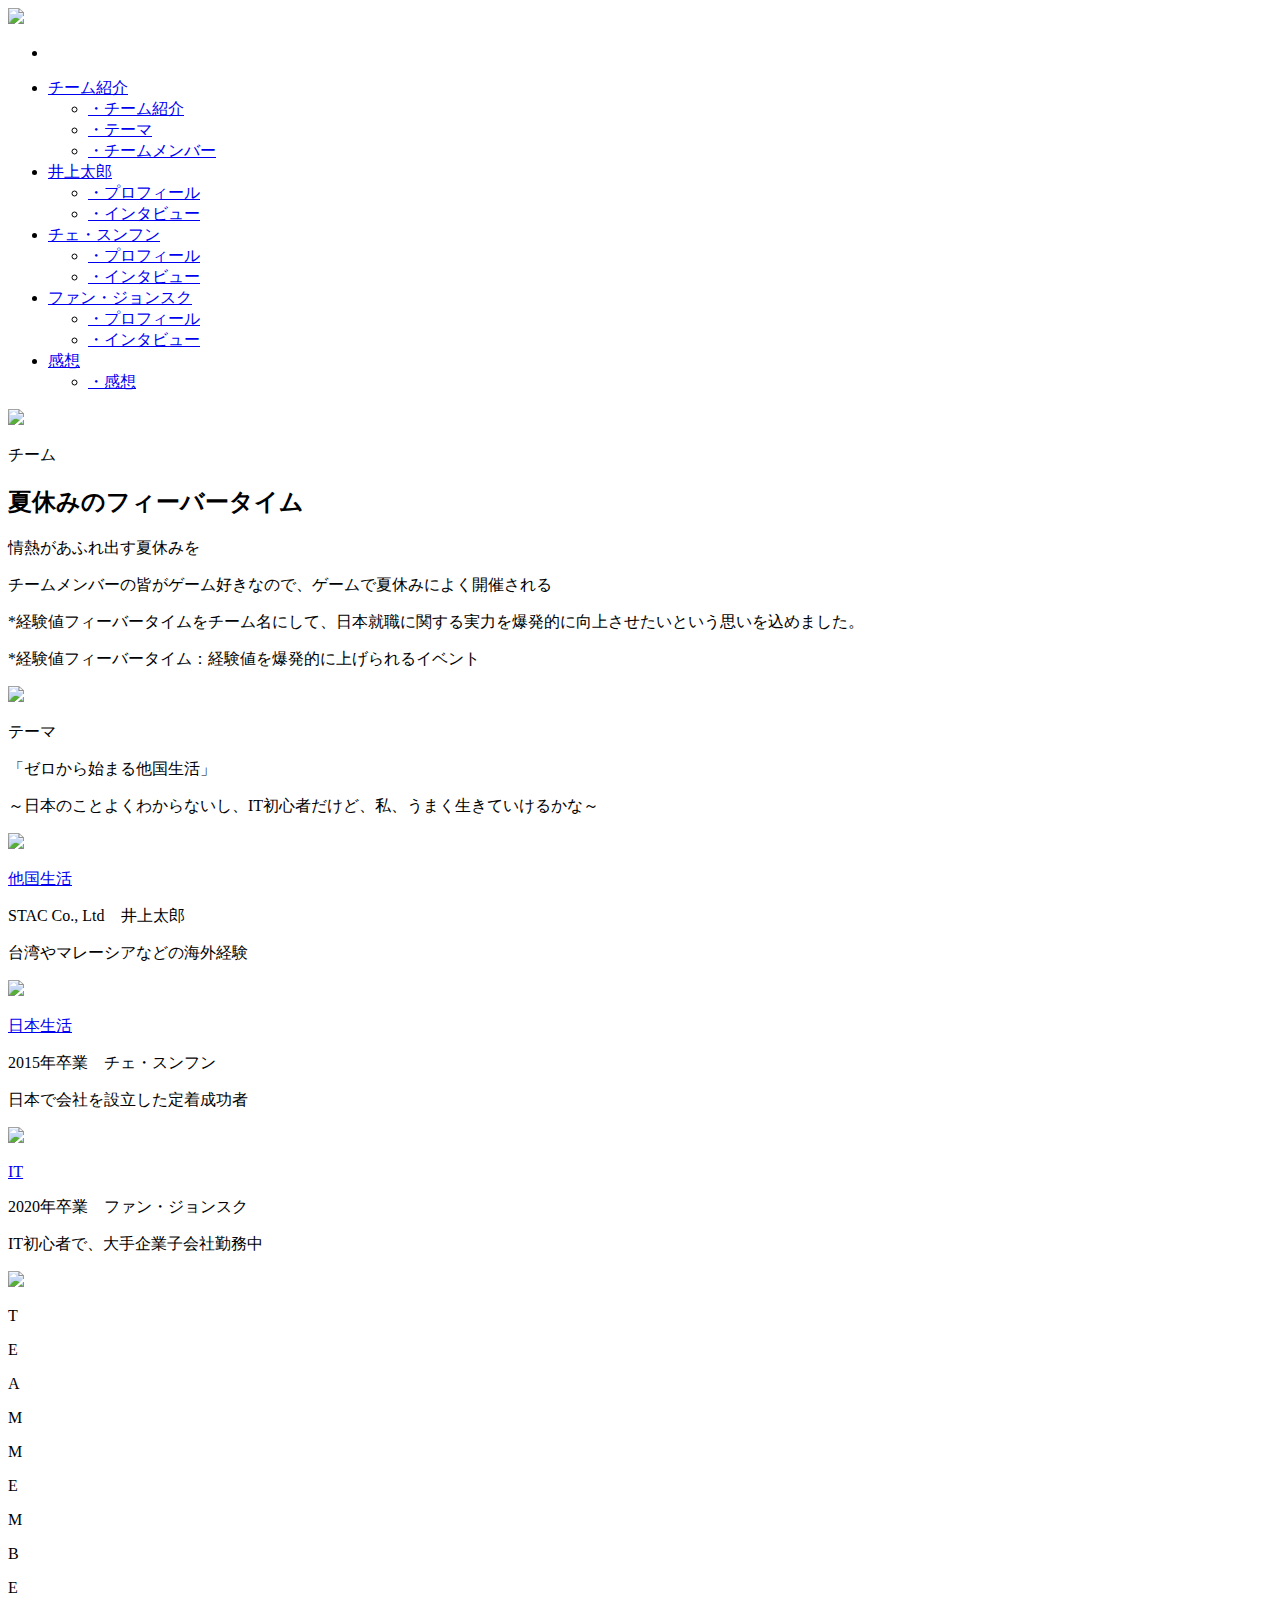
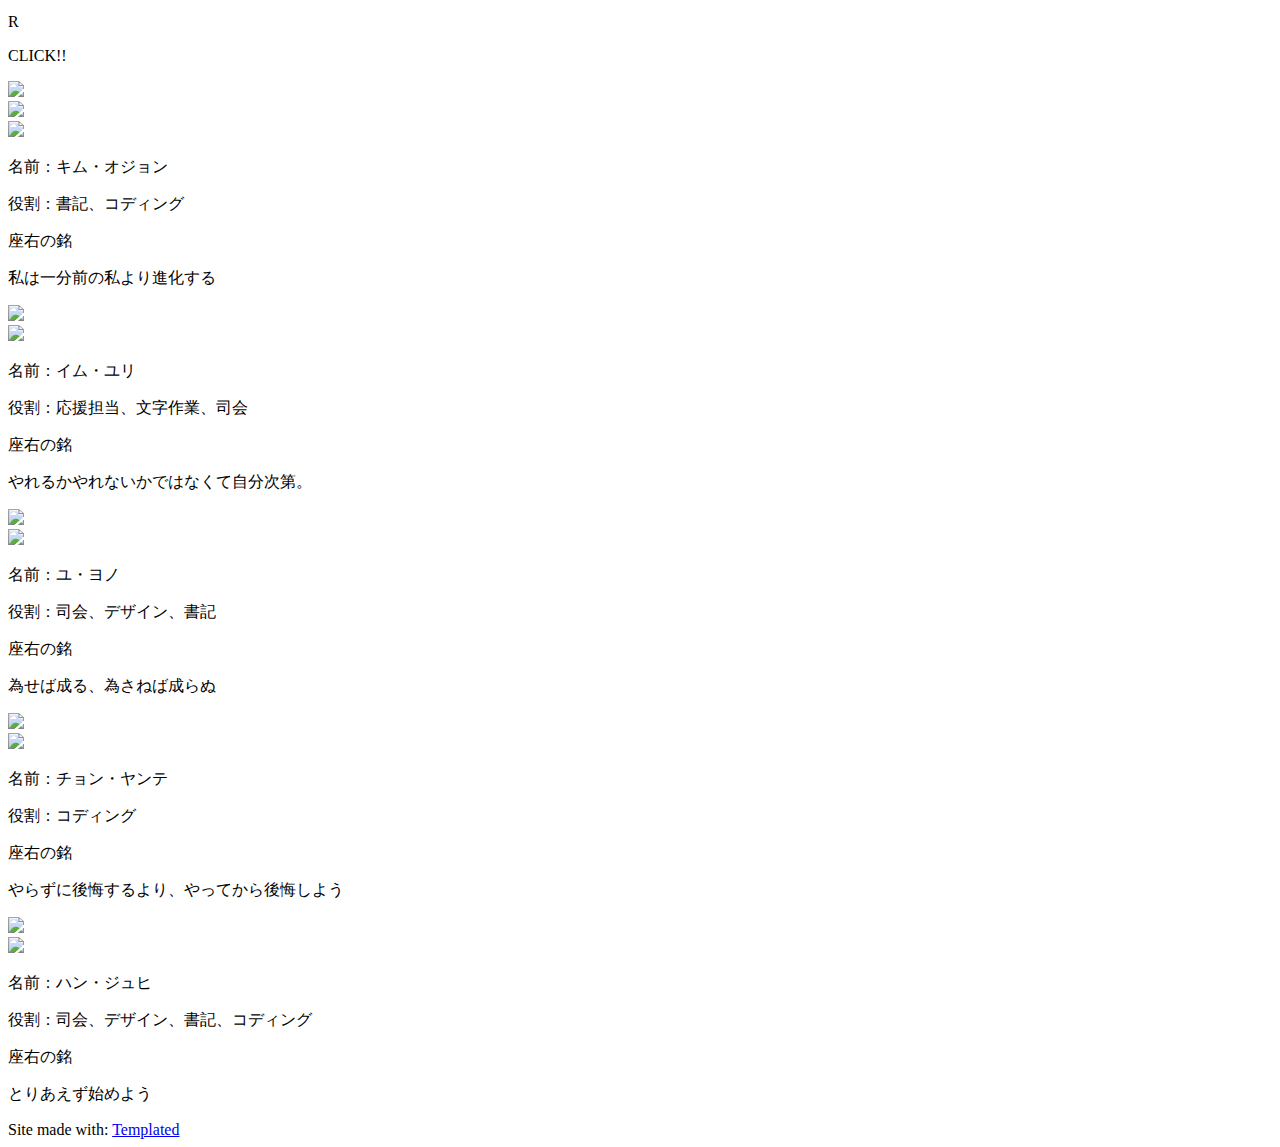
==== Index.html @ 9b91f785 "Add files via upload" ====
<!DOCTYPE HTML>
<!--
	Road Trip by TEMPLATED
	templated.co @templatedco
	Released for free under the Creative Commons Attribution 3.0 license (templated.co/license)
-->
<html>
	<head>
		<title>CHJ</title>
		<meta charset="utf-8" />
		<meta name="viewport" content="width=device-width, initial-scale=1" />
		<link rel="stylesheet" href="assets/css/main.css" />
	</head>
	<body>

		<!-- Header -->
			<header id="header">
				<div class="logo">
					<a href="index.html"><img src="image/02. 테마소개/menu_logo_cir.png"></a>
				</div>
				<nav class="menu">
					<ul class="primary">
						<li class="tab">
							<div class="empty" width="150px">
							</div>
						</li>
						<li class="tab">
							<a href="Index.html.#one">チーム紹介</a>
							<ul class="sub">
								<li><a href="Index.html.#one">・チーム紹介</a></li>
								<li><a href="Index.html.#three">・テーマ</a></li>
								<li><a href="Index.html.#four">・チームメンバー</a></li>
							</ul>
	
						</li>
						<li class="tab">
							<a href="Inoue.html">井上太郎</a>
							<ul class="sub">
								<li><a href="Inoue.html.#profile">・プロフィール</a></li>
								<li><a href="Inoue.html.#interview">・インタビュー</a></li>
							</ul>  
						</li>
						<li class="tab">
							<a href="Choi.html">チェ・スンフン</a>
							<ul class="sub">
								<li><a href="Choi.html.#profile">・プロフィール</a></li>
								<li><a href="Choi.html.#interview">・インタビュー</a></li>
							</ul>
						</li>
						<li class="tab">
							<a href="Hwang.html">ファン・ジョンスク</a>
							<ul class="sub">
								<li><a href="Hwang.html.#profile">・プロフィール</a></li>
								<li><a href="Hwang.html.#interview">・インタビュー</a></li>
							</ul>  
						</li>
						<li class="tab">
							<a href="kannsou.html">感想</a>
							<ul class="sub">
								<li><a href="kannsou.html">・感想</a></li>
							</ul>  
						</li>
					</ul>
				</nav>
			</header>

		<!-- Banner -->
		<!--
			Note: To show a background image, set the "data-bg" attribute below
			to the full filename of your image. This is used in each section to set
			the background image.
		-->
			<section id="banner" class="bg-img" data-bg="banner.png">
				<div class="banner_logo">
					<img src="image/01. 메인/banner_logo.gif" width="850px">
				</div>
				<div class="inner">
				</div>
				<a href="#one" class="more"></a>
			</section>

		<!-- One -->
			<section id="one" class="wrapper post bg-img" data-bg="bg.png">
				<div class="inner">
					<article class="box">
                        <div class="fever">
                            <p>チーム</p>
                        </div>
						<header>
							<h2>夏休みのフィーバータイム</h2>
						</header>
                        <div class="pre-content1">
                            <p>情熱があふれ出す夏休みを</p>
                        </div>
						<div class="content1">
							<p>チームメンバーの皆がゲーム好きなので、ゲームで夏休みによく開催される</p>
							<p>*経験値フィーバータイムをチーム名にして、日本就職に関する実力を爆発的に向上させたいという思いを込めました。</p>
						</div>
						<div class="content1-1">
							<p>*経験値フィーバータイム：経験値を爆発的に上げられるイベント</p>
						</div>
                        <img src="image/02. 테마소개/pg2-logo.png" class="img-pg1">
					</article>
				</div>
				<a href="#three" class="more"></a>
			</section>

		<!-- Three -->
			<section id="three" class="wrapper post bg-img" data-bg="bg.png">
				<div class="inner">
					<article class="box">
						<div class="pg3-header">
							<p class="theme">テーマ</p>
							<p class="theme_1">「ゼロから始まる他国生活」</p>
							<p class="theme_content">～日本のことよくわからないし、IT初心者だけど、私、うまく生きていけるかな～</p>
						</div>
						<div class="pg3-interview">
							<div class="pg3-1">
								<img class="img_pg3-1" src="image/03. 인터뷰 대상 소개/이노우에.png">
								<div class="overlay">
									<a class="overlay-botton" href="Inoue.html"><p>他国生活</p></a>
								</div>
								<div class="text_pg3-1">
									<p>STAC Co., Ltd　井上太郎</p>
									<div class="pg3_row"></div>
									<p>台湾やマレーシアなどの海外経験</p>
								</div>
							</div>
							<div class="pg3-2">
								<img class="img_pg3-2" src="image/03. 인터뷰 대상 소개/최승훈.jpg">
								<div class="overlay">
									<a class="overlay-botton" href="Choi.html"><p>日本生活</p></a>
								</div>
								<div class="text_pg3-2">
									<p>2015年卒業　チェ・スンフン</p>
									<div class="pg3_row"></div>
									<p>日本で会社を設立した定着成功者</p>
								</div>
							</div>
							<div class="pg3-3">
								<img class="img_pg3-3" src="image/03. 인터뷰 대상 소개/황정숙.jpg">
								<div class="overlay">
									<a class="overlay-botton" href="Hwang.html"><p>IT</p></a>
								</div>
								<div class="text_pg3-3">
									<p>2020年卒業　ファン・ジョンスク</p>
									<div class="pg3_row"></div>
									<p>IT初心者で、大手企業子会社勤務中</p>
								</div>
							</div>
						</div>
					</article>
				</div>
				<a href="#four" class="more"></a>
			</section>


		<!-- Four -->
			<section id="four" class="wrapper post bg-img" data-bg="bg-1.png">
				<div class="inner">
					<article class="box">
						<div class="pg4">
							<img class= "pg4-bg" src="image/04. 팀원 소개/팀원.png">
							<div class="pg4-content">
								<div class="pg4-header">
									<p>T</p>
									<p>E</p>
									<p>A</p>
									<p>M</p>
									<p> </p>
									<p>M</p>
									<p>E</p>
									<p>M</p>
									<p>B</p>
									<p>E</p>
									<p>R</p>
								</div>
								<div class="pg4-shoukai">
									<p>CLICK!!</p>
									<img src="image/04. 팀원 소개/arrow.png">
								</div>
								<div class="pg4-1">
									<div class="pg4-1_profile">
										<img src="image/04. 팀원 소개/소개.png">
									</div>
									<div class="pg4-overlay">
										<div class="pg4-1_overlay">
											<img src="image/04. 팀원 소개/김오종.png">
											<div class="pg4-overlay_text">
												<p class="pg4-overlay_name">名前：キム・オジョン</p>
												<p class="pg4-overlay_role">
													役割：書記、コディング
												</p>
												<div class="pg4-overlay_kansou">座右の銘
													<p>私は一分前の私より進化する</p>
												</div>
											</div>
										</div>
									</div>
								</div>
								<div class="pg4-2">
									<div class="pg4-2_profile">
										<img src="image/04. 팀원 소개/소개.png">
									</div>
									<div class="pg4-overlay">
										<div class="pg4-2_overlay">
											<img src="image/04. 팀원 소개/임유리.png">
											<div class="pg4-overlay_text">
												<p class="pg4-overlay_name">名前：イム・ユリ</p>
												<p class="pg4-overlay_role">
													役割：応援担当、文字作業、司会
												</p>
												<div class="pg4-overlay_kansou">座右の銘
													<p>やれるかやれないかではなくて自分次第。</p>
												</div>
											</div>
										</div>
									</div>
								</div>
								<div class="pg4-3">
									<div class="pg4-3_profile">
										<img src="image/04. 팀원 소개/소개.png">
									</div>
									<div class="pg4-overlay">
										<div class="pg4-3_overlay">
											<img src="image/04. 팀원 소개/유연호.png">
											<div class="pg4-overlay_text">
												<p class="pg4-overlay_name">名前：ユ・ヨノ</p>
												<p class="pg4-overlay_role">
													役割：司会、デザイン、書記
												</p>
												<div class="pg4-overlay_kansou">座右の銘
													<p>為せば成る、為さねば成らぬ</p>
												</div>
											</div>
										</div>
									</div>
								</div>
								<div class="pg4-4">
									<div class="pg4-4_profile">
										<img src="image/04. 팀원 소개/소개.png">
									</div>
									<div class="pg4-overlay">
										<div class="pg4-4_overlay">
											<img src="image/04. 팀원 소개/천양태.png">
											<div class="pg4-overlay_text">
												<p class="pg4-overlay_name">名前：チョン・ヤンテ</p>
												<p class="pg4-overlay_role">
													役割：コディング
												</p>
												<div class="pg4-overlay_kansou">座右の銘
													<p>やらずに後悔するより、やってから後悔しよう</p>
												</div>
											</div>
										</div>
									</div>
								</div>
								<div class="pg4-5">
									<div class="pg4-5_profile">
										<img src="image/04. 팀원 소개/소개.png">
									</div>
									<div class="pg4-overlay">
										<div class="pg4-5_overlay">
											<img src="image/04. 팀원 소개/한주희.png">
											<div class="pg4-overlay_text">
												<p class="pg4-overlay_name">名前：ハン・ジュヒ</p>
												<p class="pg4-overlay_role">
													役割：司会、デザイン、書記、コディング
												</p>
												<div class="pg4-overlay_kansou">座右の銘
													<p>とりあえず始めよう</p>
												</div>
											</div>
										</div>
									</div>
								</div>
							</div>
						</div>
					</article>
				</div>
			</section>


		<div class="copyright">
			Site made with: <a href="https://templated.co/">Templated</a>
		</div>

		<!-- Scripts -->
			<script src="assets/js/jquery.min.js"></script>
			<script src="assets/js/jquery.scrolly.min.js"></script>
			<script src="assets/js/jquery.scrollex.min.js"></script>
			<script src="assets/js/skel.min.js"></script>
			<script src="assets/js/util.js"></script>
			<script src="assets/js/main.js"></script>
	</body>
</html>
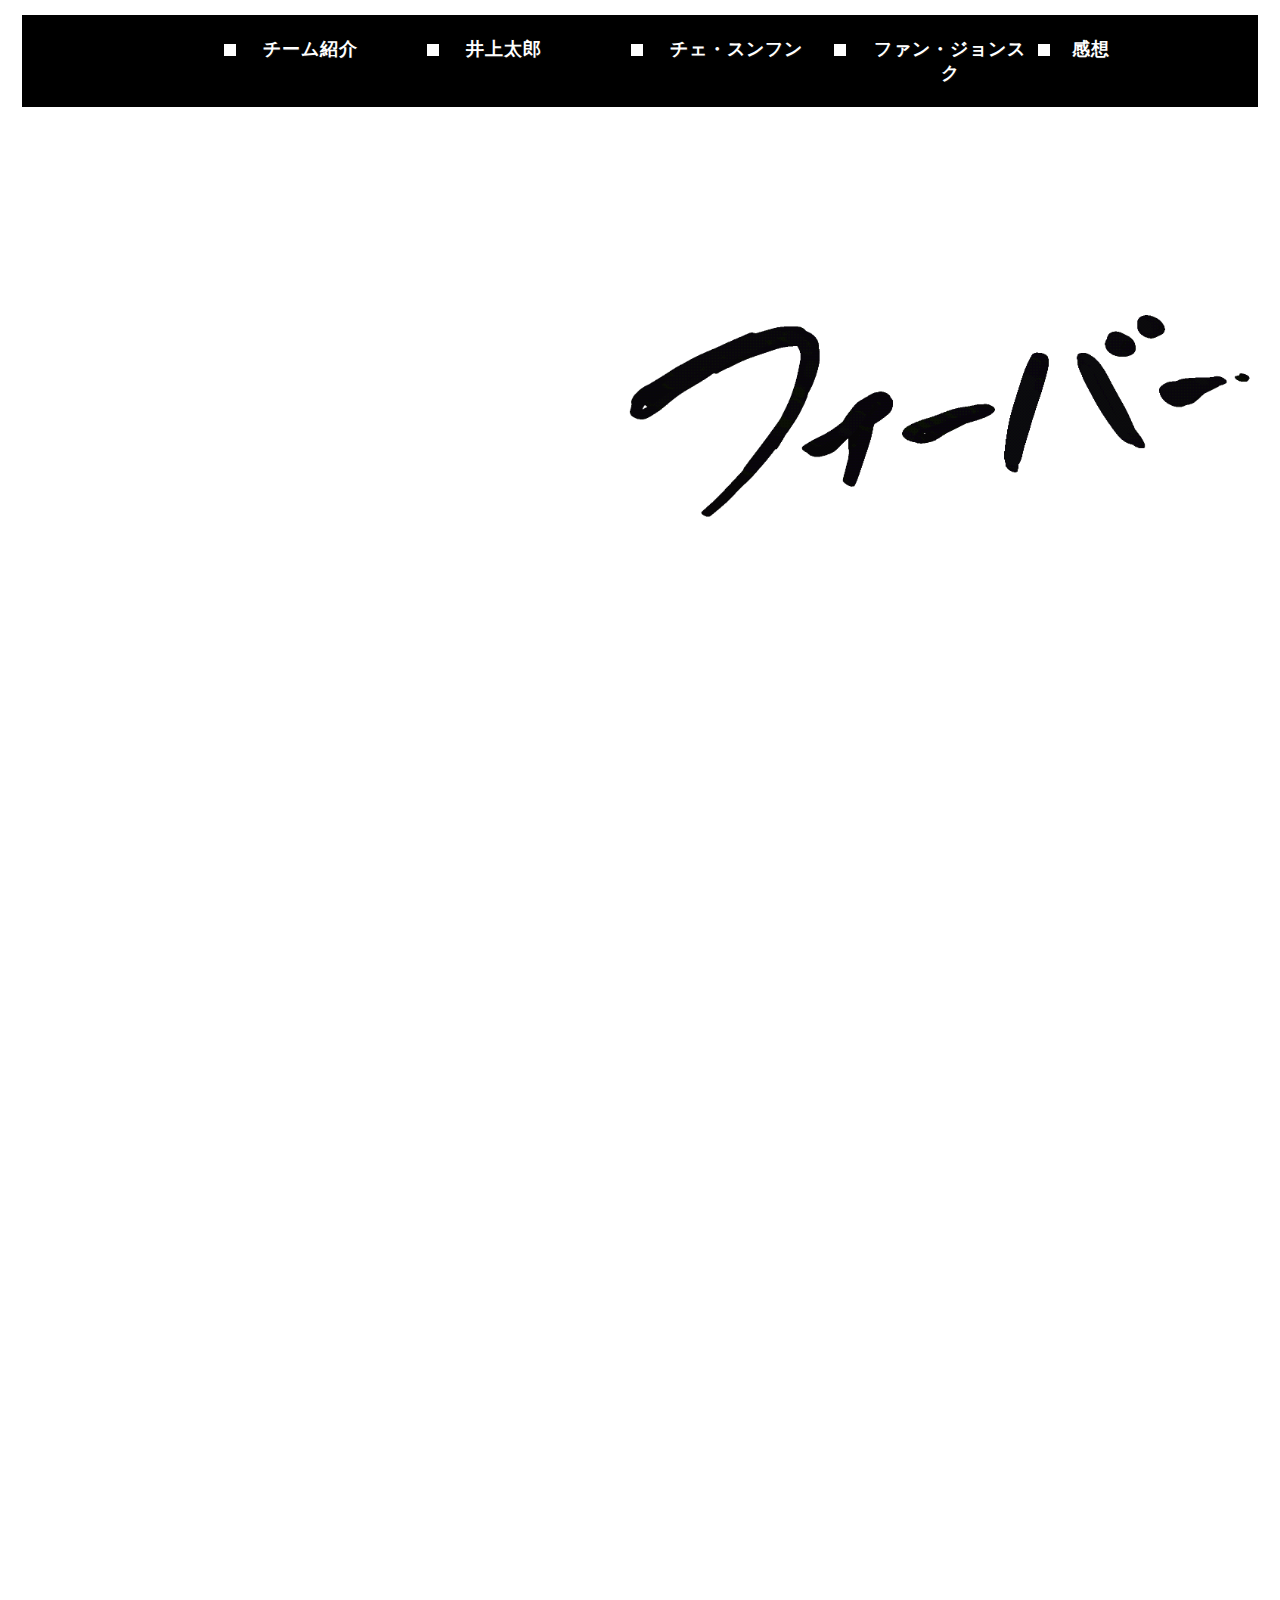
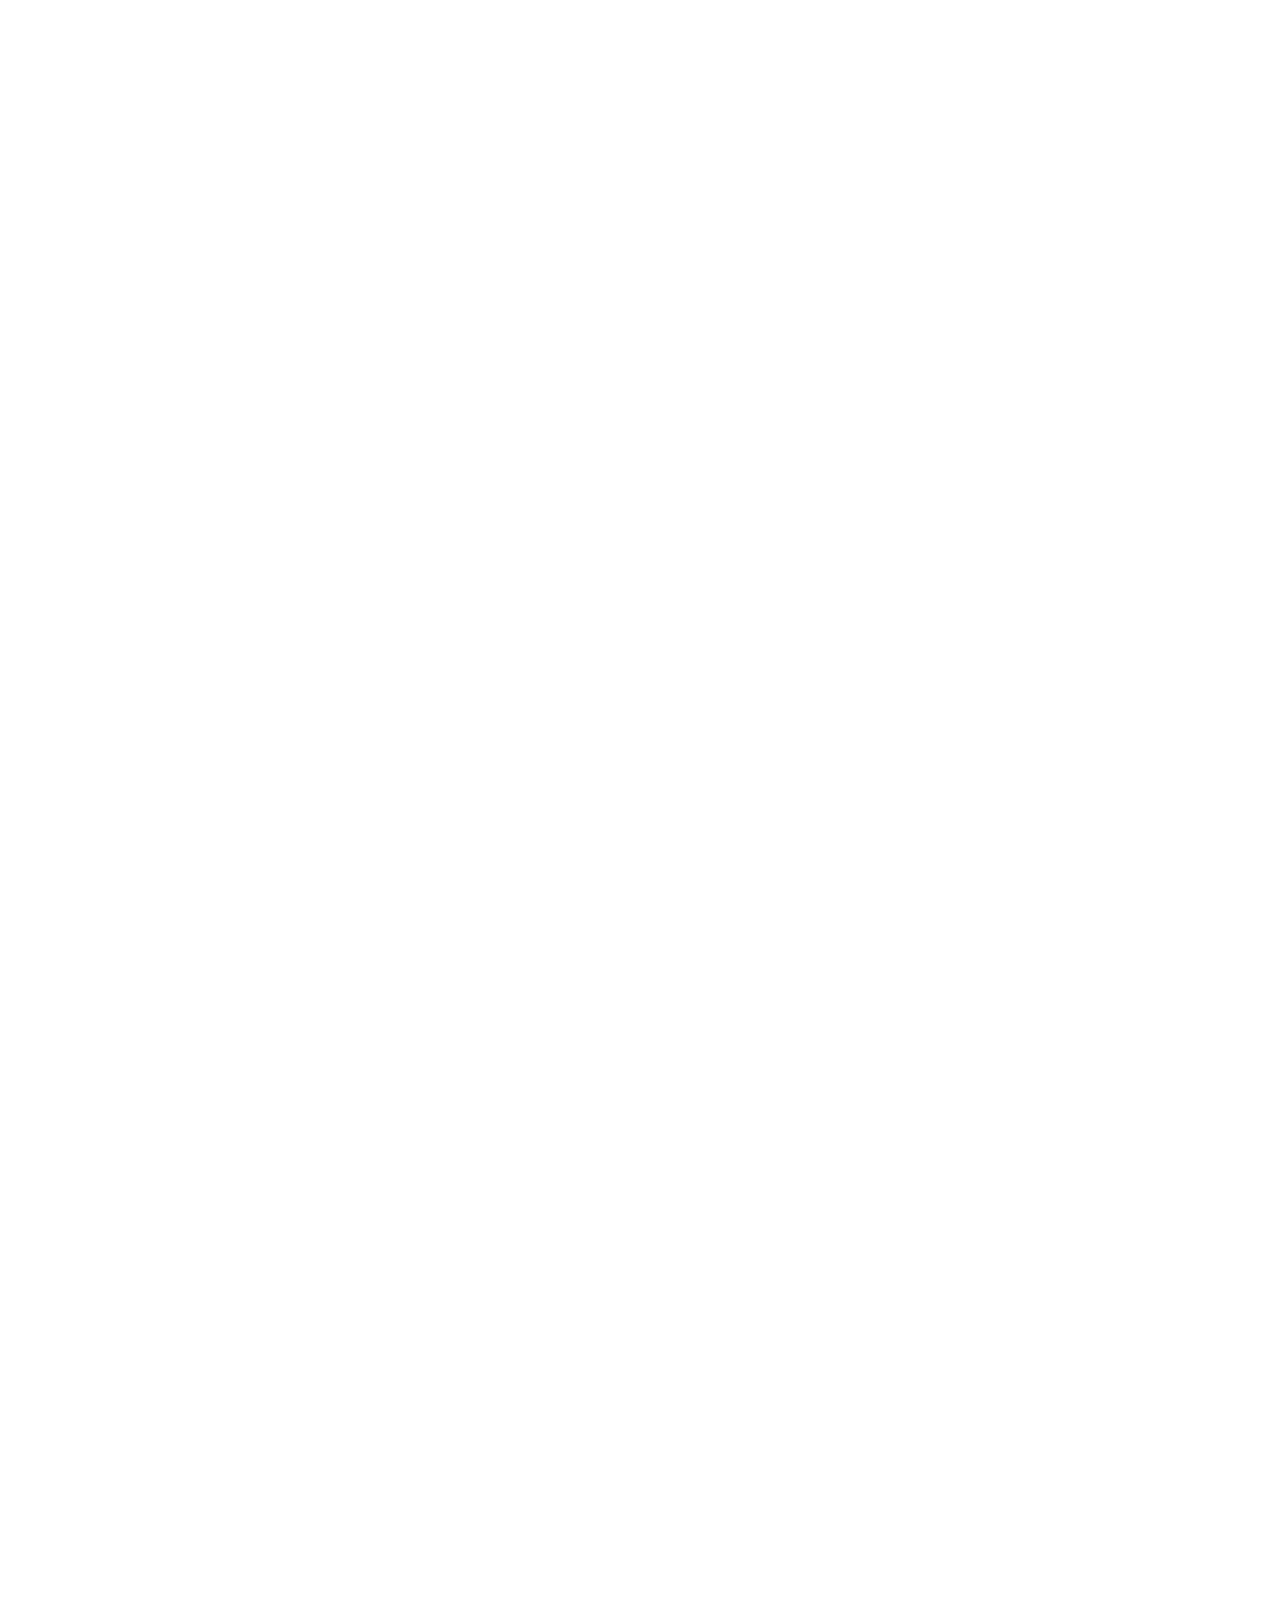
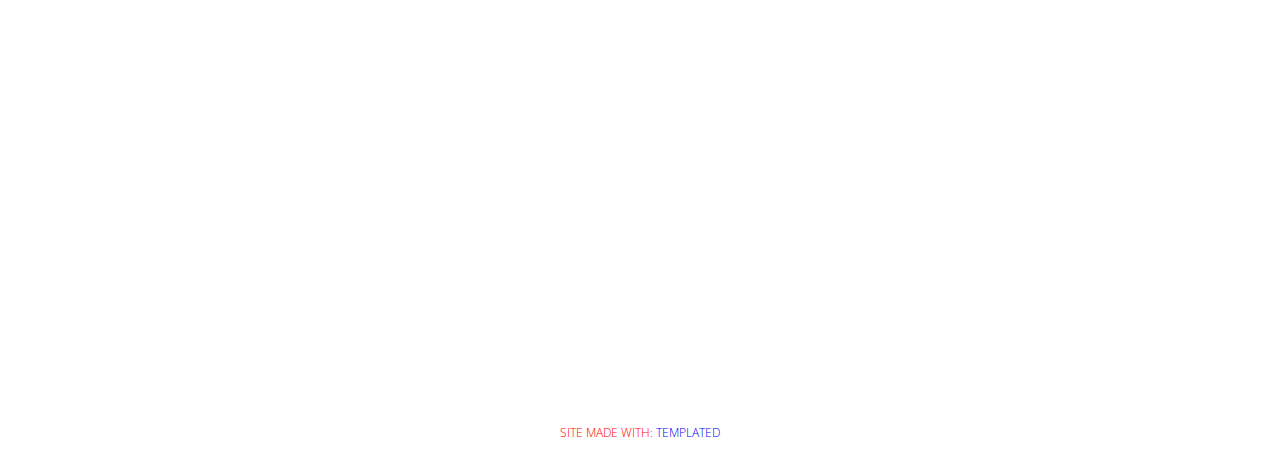
==== commit 59354368: "Add files via upload" ====
--- a/Index.html
+++ b/Index.html
@@ -9,14 +9,14 @@
 		<title>CHJ</title>
 		<meta charset="utf-8" />
 		<meta name="viewport" content="width=device-width, initial-scale=1" />
-		<link rel="stylesheet" href="assets/css/main.css" />
+		<link rel="stylesheet" href="./assets/css/main.css" />
 	</head>
 	<body>
 
 		<!-- Header -->
 			<header id="header">
 				<div class="logo">
-					<a href="index.html"><img src="image/02. 테마소개/menu_logo_cir.png"></a>
+					<a href="index.html"><img src="./image/02. 테마소개/menu_logo_cir.png"></a>
 				</div>
 				<nav class="menu">
 					<ul class="primary">
@@ -72,7 +72,7 @@
 		-->
 			<section id="banner" class="bg-img" data-bg="banner.png">
 				<div class="banner_logo">
-					<img src="image/01. 메인/banner_logo.gif" width="850px">
+					<img src="./image/01. 메인/banner_logo.gif" width="850px">
 				</div>
 				<div class="inner">
 				</div>
@@ -99,7 +99,7 @@
 						<div class="content1-1">
 							<p>*経験値フィーバータイム：経験値を爆発的に上げられるイベント</p>
 						</div>
-                        <img src="image/02. 테마소개/pg2-logo.png" class="img-pg1">
+                        <img src="./image/02. 테마소개/pg2-logo.png" class="img-pg1">
 					</article>
 				</div>
 				<a href="#three" class="more"></a>
@@ -116,7 +116,7 @@
 						</div>
 						<div class="pg3-interview">
 							<div class="pg3-1">
-								<img class="img_pg3-1" src="image/03. 인터뷰 대상 소개/이노우에.png">
+								<img class="img_pg3-1" src="./image/03. 인터뷰 대상 소개/이노우에.png">
 								<div class="overlay">
 									<a class="overlay-botton" href="Inoue.html"><p>他国生活</p></a>
 								</div>
@@ -127,7 +127,7 @@
 								</div>
 							</div>
 							<div class="pg3-2">
-								<img class="img_pg3-2" src="image/03. 인터뷰 대상 소개/최승훈.jpg">
+								<img class="img_pg3-2" src="./image/03. 인터뷰 대상 소개/최승훈.jpg">
 								<div class="overlay">
 									<a class="overlay-botton" href="Choi.html"><p>日本生活</p></a>
 								</div>
@@ -138,7 +138,7 @@
 								</div>
 							</div>
 							<div class="pg3-3">
-								<img class="img_pg3-3" src="image/03. 인터뷰 대상 소개/황정숙.jpg">
+								<img class="img_pg3-3" src="./image/03. 인터뷰 대상 소개/황정숙.jpg">
 								<div class="overlay">
 									<a class="overlay-botton" href="Hwang.html"><p>IT</p></a>
 								</div>
@@ -160,7 +160,7 @@
 				<div class="inner">
 					<article class="box">
 						<div class="pg4">
-							<img class= "pg4-bg" src="image/04. 팀원 소개/팀원.png">
+							<img class= "pg4-bg" src="./image/04. 팀원 소개/팀원.png">
 							<div class="pg4-content">
 								<div class="pg4-header">
 									<p>T</p>
@@ -177,15 +177,15 @@
 								</div>
 								<div class="pg4-shoukai">
 									<p>CLICK!!</p>
-									<img src="image/04. 팀원 소개/arrow.png">
+									<img src="./image/04. 팀원 소개/arrow.png">
 								</div>
 								<div class="pg4-1">
 									<div class="pg4-1_profile">
-										<img src="image/04. 팀원 소개/소개.png">
+										<img src="./image/04. 팀원 소개/소개.png">
 									</div>
 									<div class="pg4-overlay">
 										<div class="pg4-1_overlay">
-											<img src="image/04. 팀원 소개/김오종.png">
+											<img src="./image/04. 팀원 소개/김오종.png">
 											<div class="pg4-overlay_text">
 												<p class="pg4-overlay_name">名前：キム・オジョン</p>
 												<p class="pg4-overlay_role">
@@ -200,11 +200,11 @@
 								</div>
 								<div class="pg4-2">
 									<div class="pg4-2_profile">
-										<img src="image/04. 팀원 소개/소개.png">
+										<img src="./image/04. 팀원 소개/소개.png">
 									</div>
 									<div class="pg4-overlay">
 										<div class="pg4-2_overlay">
-											<img src="image/04. 팀원 소개/임유리.png">
+											<img src="./image/04. 팀원 소개/임유리.png">
 											<div class="pg4-overlay_text">
 												<p class="pg4-overlay_name">名前：イム・ユリ</p>
 												<p class="pg4-overlay_role">
@@ -219,11 +219,11 @@
 								</div>
 								<div class="pg4-3">
 									<div class="pg4-3_profile">
-										<img src="image/04. 팀원 소개/소개.png">
+										<img src="./image/04. 팀원 소개/소개.png">
 									</div>
 									<div class="pg4-overlay">
 										<div class="pg4-3_overlay">
-											<img src="image/04. 팀원 소개/유연호.png">
+											<img src="./image/04. 팀원 소개/유연호.png">
 											<div class="pg4-overlay_text">
 												<p class="pg4-overlay_name">名前：ユ・ヨノ</p>
 												<p class="pg4-overlay_role">
@@ -238,11 +238,11 @@
 								</div>
 								<div class="pg4-4">
 									<div class="pg4-4_profile">
-										<img src="image/04. 팀원 소개/소개.png">
+										<img src="./image/04. 팀원 소개/소개.png">
 									</div>
 									<div class="pg4-overlay">
 										<div class="pg4-4_overlay">
-											<img src="image/04. 팀원 소개/천양태.png">
+											<img src="./image/04. 팀원 소개/천양태.png">
 											<div class="pg4-overlay_text">
 												<p class="pg4-overlay_name">名前：チョン・ヤンテ</p>
 												<p class="pg4-overlay_role">
@@ -257,11 +257,11 @@
 								</div>
 								<div class="pg4-5">
 									<div class="pg4-5_profile">
-										<img src="image/04. 팀원 소개/소개.png">
+										<img src="./image/04. 팀원 소개/소개.png">
 									</div>
 									<div class="pg4-overlay">
 										<div class="pg4-5_overlay">
-											<img src="image/04. 팀원 소개/한주희.png">
+											<img src="./image/04. 팀원 소개/한주희.png">
 											<div class="pg4-overlay_text">
 												<p class="pg4-overlay_name">名前：ハン・ジュヒ</p>
 												<p class="pg4-overlay_role">
--- a/assets/css/main.css
+++ b/assets/css/main.css
@@ -0,0 +1,2053 @@
+@charset "UTF-8";
+@import url(font-awesome.min.css);
+@import url("https://fonts.googleapis.com/css?family=Lobster|Open+Sans:300,400,600,700,800");
+
+
+html, body, div, span, applet, object, iframe, h1, h2, h3, h4, h5, h6, p, blockquote, pre, a, abbr, acronym, address, big, cite, code, del, dfn, em, img, ins, kbd, q, s, samp, small, strike, strong, sub, sup, tt, var, b, u, i, center, dl, dt, dd, ol, ul, li, fieldset, form, label, legend, table, caption, tbody, tfoot, thead, tr, th, td, article, aside, canvas, details, embed, figure, figcaption, footer, header, hgroup, menu, nav, output, ruby, section, summary, time, mark, audio, video {
+	margin: 0;
+	padding: 0;
+	border: 0;
+	font-size: 100%;
+	font: inherit;
+	vertical-align: baseline;
+}
+
+article, aside, details, figcaption, figure, footer, header, hgroup, menu, nav, section {
+	display: block;
+}
+
+body {
+	line-height: 1;
+}
+
+ol, ul {
+	list-style: none;
+}
+
+blockquote, q {
+	quotes: none;
+}
+
+blockquote:before, blockquote:after, q:before, q:after {
+	content: '';
+	content: none;
+}
+
+table {
+	border-collapse: collapse;
+	border-spacing: 0;
+}
+
+body {
+	-webkit-text-size-adjust: none;
+}
+
+/*flex*/
+.flex {
+	display: -ms-flexbox;
+	-ms-flex-pack: justify;
+	display: -moz-flex;
+	display: -webkit-flex;
+	display: -ms-flex;
+	display: flex;
+	-moz-flex-wrap: wrap;
+	-webkit-flex-wrap: wrap;
+	-ms-flex-wrap: wrap;
+	flex-wrap: wrap;
+	-moz-justify-content: space-between;
+	-webkit-justify-content: space-between;
+	-ms-justify-content: space-between;
+	justify-content: space-between;
+}
+
+	.flex.flex-2, .flex.flex-3 {
+		-moz-align-items: stretch;
+		-webkit-align-items: stretch;
+		-ms-align-items: stretch;
+		align-items: stretch;
+	}
+
+		.flex.flex-2.center, .flex.flex-3.center {
+			-moz-align-items: center;
+			-webkit-align-items: center;
+			-ms-align-items: center;
+			align-items: center;
+		}
+
+	.flex.flex-2 .col {
+		width: 48%;
+	}
+
+		.flex.flex-2 .col.col1 {
+			width: 30%;
+		}
+
+		.flex.flex-2 .col.col2 {
+			width: 66%;
+		}
+
+		@media screen and (max-width: 736px) {
+
+			.flex.flex-2 .col.col1, .flex.flex-2 .col.col2 {
+				width: 100%;
+				margin-bottom: 2em;
+			}
+
+				.flex.flex-2 .col.col1 .image, .flex.flex-2 .col.col2 .image {
+					max-width: 60%;
+					margin: 0 auto 2em auto;
+				}
+
+		}
+
+	.flex.flex-3 .col {
+		width: 28%;
+	}
+
+		@media screen and (max-width: 736px) {
+
+			.flex.flex-3 .col {
+				width: 100%;
+				margin-bottom: 2em;
+			}
+
+				.flex.flex-3 .col .image {
+					max-width: 60%;
+					margin: 0 auto 2em auto;
+				}
+
+		}
+
+	.flex.flex-4 .col {
+		width: 22%;
+	}
+
+	.flex.flex-tabs {
+		-moz-flex-wrap: nowrap;
+		-webkit-flex-wrap: nowrap;
+		-ms-flex-wrap: nowrap;
+		flex-wrap: nowrap;
+	}
+
+		.flex.flex-tabs ul {
+			width: 20%;
+		}
+
+		.flex.flex-tabs .tabs {
+			width: 77%;
+		}
+
+	@media screen and (max-width: 980px) {
+
+		.flex.flex-4 .col {
+			width: 48%;
+		}
+
+		.flex.flex-tabs ul {
+			width: 30%;
+		}
+
+		.flex.flex-tabs .tabs {
+			width: 67%;
+		}
+
+		.flex.flex-tabs .flex-3 .col {
+			width: 48%;
+		}
+
+	}
+
+	@media screen and (max-width: 736px) {
+
+		.flex.flex-2 .col, .flex.flex-3 .col, .flex.flex-4 .col {
+			width: 100%;
+			-moz-order: 2;
+			-webkit-order: 2;
+			-ms-order: 2;
+			order: 2;
+		}
+
+			.flex.flex-2 .col.first, .flex.flex-3 .col.first, .flex.flex-4 .col.first {
+				-moz-order: 1;
+				-webkit-order: 1;
+				-ms-order: 1;
+				order: 1;
+			}
+
+		.flex.flex-tabs {
+			-moz-flex-wrap: wrap;
+			-webkit-flex-wrap: wrap;
+			-ms-flex-wrap: wrap;
+			flex-wrap: wrap;
+		}
+
+			.flex.flex-tabs ul {
+				width: 100%;
+			}
+
+			.flex.flex-tabs .tabs {
+				width: 100%;
+			}
+
+			.flex.flex-tabs .flex-3 .col {
+				width: 100%;
+			}
+
+	}
+/* Box Model */
+
+*, *:before, *:after {
+	-moz-box-sizing: border-box;
+	-webkit-box-sizing: border-box;
+	box-sizing: border-box;
+}
+
+
+/* Header */
+
+body.subpage {
+	padding-top: 3.125em;
+}
+
+@-moz-keyframes reveal-header {
+	0% {
+		top: -4em;
+		opacity: 0;
+	}
+
+	100% {
+		top: 0;
+		opacity: 1;
+	}
+}
+
+@-webkit-keyframes reveal-header {
+	0% {
+		top: -4em;
+		opacity: 0;
+	}
+
+	100% {
+		top: 0;
+		opacity: 1;
+	}
+}
+
+@-ms-keyframes reveal-header {
+	0% {
+		top: -4em;
+		opacity: 0;
+	}
+
+	100% {
+		top: 0;
+		opacity: 1;
+	}
+}
+
+@keyframes reveal-header {
+	0% {
+		top: -4em;
+		opacity: 0;
+	}
+
+	100% {
+		top: 0;
+		opacity: 1;
+	}
+}
+
+#header {
+	background-color: transparent;
+	color: #fdd1d1;
+	cursor: default;
+	height: 3.25em;
+	left: 0;
+	line-height: 3.25em;
+	position: fixed;
+	text-align: right;
+	top: 1em;
+	width: 100%;
+	z-index: 10001;
+	padding: 0 1.5em;
+}
+
+	#header.alt {
+		top: 0;
+		background: #F64747;
+	}
+
+	/* #header .logo {
+		display: inline-block;
+		height: inherit;
+		left: 1.5em;
+		line-height: inherit;
+		margin: 0;
+		padding: 0;
+		position: absolute;
+		top: 0;
+	}
+
+		#header .logo a {
+			font-size: 1.25em;
+			color: #fff;
+			font-weight: 600;
+			text-decoration: none;
+		}
+
+			#header .logo a:hover {
+				color: #fff;
+			}
+
+		#header .logo span {
+			font-weight: 300;
+			font-size: .8em;
+			color: #FFF;
+		} */
+
+	#header > a {
+		-moz-transition: color 0.2s ease-in-out;
+		-webkit-transition: color 0.2s ease-in-out;
+		-ms-transition: color 0.2s ease-in-out;
+		transition: color 0.2s ease-in-out;
+		display: inline-block;
+		color: inherit;
+		text-decoration: none;
+	}
+
+
+		@media screen and (max-width: 736px) {
+
+			#header > a {
+				padding: 0 0.5em;
+			}
+
+		}
+
+@media screen and (max-width: 980px) {
+
+	body.subpage {
+		padding-top: 50px;
+	}
+
+	#header {
+		height: 50px;
+		line-height: 50px;
+	}
+
+		#header > h1 {
+			left: 1em;
+		}
+
+			#header > h1 a {
+				font-size: 1em;
+			}
+
+}
+
+@media screen and (max-width: 480px) {
+
+	#header {
+		min-width: 320px;
+		top: 0;
+		font-size: .9em;
+		background: rgba(0, 0, 0, 0.9);
+	}
+
+}
+
+
+/*menu*/
+	.logo{
+		height: 0;
+	}
+	.logo img{
+		position: relative;
+		top: -0.1em;
+		right: 96em;
+		width: 150px;
+		height: 75px;
+		z-index: 2000;
+		/* height: 50px; */
+	}
+
+	ul li{
+		list-style: none;
+		position: relative;
+		text-align: left;
+	  }
+
+	  
+	  body {
+		font-family: helvetica, arial, serif;
+		font-size: 15px;
+		text-transform: uppercase;
+		text-align: center;
+	  }
+	  
+	  
+	  ul:after {
+		clear: both;
+	  }
+	  
+	  ul:before,
+	  ul:after {
+		  content: " ";
+		  display: table;
+	  }
+	  
+	  
+	  nav {
+		font:bold 15px "malgun gothic";
+		text-align: center;
+		letter-spacing: 1px;
+		text-shadow: 1px 1px 1px #0E0E0E;
+		background-color:rgb(0, 0, 0);
+	  
+	  }
+	  
+	  
+	  
+	  ul.primary
+	  {
+		display: flex;
+		margin: 0 auto;
+		padding : 5px 10px;
+	  }
+	  
+	  nav > ul > li {
+		padding : 5px 10px;
+		float:left;
+		width:100%;
+		position:relative;
+	  }
+	  
+	  
+	  nav > ul > li:not(:last-child){
+		position: relative;
+		margin-left: 5px;
+		padding-left: 10px;
+	  }
+	  
+	  nav > ul > li:not(:last-child)::after{
+		position:absolute;
+		right: 0px;
+		top: 24px;
+		content: "";
+		width: 12px;
+		height: 12px;
+		background-color: #fff;
+	  }
+	  
+	  
+	  nav > ul > li > ul {
+		display:none;
+		position:left;
+		font-size:15%;
+	  }
+	  
+	  nav > ul:hover > li > ul {
+		display:block;
+		
+	  }
+	  
+	  
+	  .sub{
+		position: relative;
+	  }
+	  
+	  .sub::after{
+		position:absolute;
+		/* right: 230px; */
+		top:10px;
+		content: "";
+		width: 1px;
+		height: 100px;
+		background-color: #ffffff;
+	  }
+	 
+	  .menu {
+		position: sticky;
+		top: 0;
+		z-index: 1000; /* 다른 요소들보다 위에 표시하기 위한 값, 필요에 따라 조정할 수 있습니다. */
+	  }
+
+
+
+/* Basic */
+
+@-ms-viewport {
+	width: device-width;
+}
+
+body {
+	-ms-overflow-style: scrollbar;
+}
+
+@media screen and (max-width: 480px) {
+
+	html, body {
+		min-width: 320px;
+	}
+
+}
+
+body {
+	background: #ffffff;
+}
+
+	body.is-loading *, body.is-loading *:before, body.is-loading *:after {
+		-moz-animation: none !important;
+		-webkit-animation: none !important;
+		-ms-animation: none !important;
+		animation: none !important;
+		-moz-transition: none !important;
+		-webkit-transition: none !important;
+		-ms-transition: none !important;
+		transition: none !important;
+	}
+
+.inner {
+	width: 60em;
+}
+
+@media screen and (max-width: 1280px) {
+
+	.inner {
+		width: 65em;
+	}
+
+}
+
+@media screen and (max-width: 980px) {
+
+	.inner {
+		width: 80%;
+	}
+
+}
+
+@media screen and (max-width: 736px) {
+
+	.inner {
+		width: 90%;
+	}
+
+}
+
+/* Type */
+
+body {
+	background-color: #ffffff;
+	color: rgb(0, 0, 0);
+}
+
+body, input, select, textarea {
+	font-family: "Open Sans", Arial, Helvetica, sans-serif;
+	font-size: 13pt;
+	font-weight: 300;
+	line-height: 1.65;
+}
+
+	@media screen and (max-width: 1680px) {
+
+		body, input, select, textarea {
+			font-size: 11pt;
+		}
+
+	}
+
+	@media screen and (max-width: 1280px) {
+
+		body, input, select, textarea {
+			font-size: 11pt;
+		}
+
+	}
+
+	@media screen and (max-width: 980px) {
+
+		body, input, select, textarea {
+			font-size: 12pt;
+		}
+
+	}
+
+	@media screen and (max-width: 736px) {
+
+		body, input, select, textarea {
+			font-size: 12pt;
+		}
+
+	}
+
+	@media screen and (max-width: 480px) {
+
+		body, input, select, textarea {
+			font-size: 12pt;
+		}
+
+	}
+
+a {
+	text-decoration: underline;
+}
+
+	a:hover {
+		text-decoration: none;
+	}
+
+strong, b {
+	font-weight: 600;
+}
+
+em, i {
+	font-style: italic;
+}
+
+p {
+	margin: 0 0 0 0;
+}
+
+h1, h2, h3, h4, h5, h6 {
+	font-weight: 600;
+	line-height: 1.5;
+	margin: 0 0 0.5em 0;
+	text-transform: uppercase;
+}
+
+	h1 a, h2 a, h3 a, h4 a, h5 a, h6 a{
+		color: inherit;
+		text-decoration: none;
+	}
+
+h2 {
+	font-size: 4em;
+	font-family: RampartOne;
+}
+
+
+sub {
+	font-size: 0.8em;
+	position: relative;
+	top: 0.5em;
+}
+
+
+blockquote {
+	border-left: solid 4px;
+	font-style: italic;
+	margin: 0 0 2em 0;
+	padding: 0.5em 0 0.5em 2em;
+}
+
+code {
+	border-radius: 4px;
+	border: solid 1px;
+	font-family: "Courier New", monospace;
+	font-size: 0.9em;
+	margin: 0 0.25em;
+	padding: 0.25em 0.65em;
+}
+
+pre {
+	-webkit-overflow-scrolling: touch;
+	font-family: "Courier New", monospace;
+	font-size: 0.9em;
+	margin: 0 0 2em 0;
+}
+
+	pre code {
+		display: block;
+		line-height: 1.75;
+		padding: 1em 1.5em;
+		overflow-x: auto;
+	}
+
+hr {
+	border: 0;
+	border-bottom: solid 1px;
+	margin: 2em 0;
+}
+
+	hr.major {
+		margin: 3em 0;
+	}
+
+.align-left {
+	text-align: left;
+}
+
+.align-center {
+	text-align: center;
+}
+
+.align-right {
+	text-align: right;
+}
+
+input, select, textarea {
+	color: #fff;
+}
+
+.tab a {
+	text-decoration: none;
+	color:#fff;
+	display: flex;
+	font-family: KiwiMaru;
+	font-size: 18px;
+	width:100%;
+	padding: 12px;
+	align-items: center;
+	text-align: center;
+}
+
+.sub a {
+	font-size: 15px;
+}
+
+strong, b {
+	color: #0004ff;
+}
+
+h1, h2, h3, h4, h5, h6 {
+	color: #000000;
+}
+
+blockquote {
+	border-left-color: rgba(144, 144, 144, 0.25);
+}
+
+code {
+	background: rgba(144, 144, 144, 0.075);
+	border-color: rgba(144, 144, 144, 0.25);
+}
+
+hr {
+	border-bottom-color: rgba(144, 144, 144, 0.25);
+}
+
+/* Banner 표지*/
+
+#banner {
+	display: -ms-flexbox;
+	-ms-flex-pack: center;
+	-ms-flex-align: center;
+	padding: 8em 0 6em 0;
+	-moz-align-items: center;
+	-webkit-align-items: center;
+	-ms-align-items: center;
+	align-items: center;
+	display: -moz-flex;
+	display: -webkit-flex;
+	display: -ms-flex;
+	display: flex;
+	-moz-justify-content: center;
+	-webkit-justify-content: center;
+	-ms-justify-content: center;
+	justify-content: center;
+	background-position: center;
+	background-size: cover;
+	background-repeat: no-repeat;
+	background-attachment: fixed;
+	border-top: 0;
+	min-height: 100vh;
+	height: 100vh;
+	position: relative;
+	text-align: center;
+	overflow: hidden;
+}
+
+	#banner .inner {
+		-moz-transform: scale(1.0);
+		-webkit-transform: scale(1.0);
+		-ms-transform: scale(1.0);
+		transform: scale(1.0);
+		-moz-transition: opacity 1s ease, -moz-transform 1s ease;
+		-webkit-transition: opacity 1s ease, -webkit-transform 1s ease;
+		-ms-transition: opacity 1s ease, -ms-transform 1s ease;
+		transition: opacity 1s ease, transform 1s ease;
+		opacity: 1;
+		position: relative;
+		z-index: 2;
+	}
+
+	#banner .banner_logo{
+		position: relative;
+		left: 570px;
+		top: -50px;
+	}
+
+	#banner .more {
+		-moz-transition: height 0.2s ease;
+		-webkit-transition: height 0.2s ease;
+		-ms-transition: height 0.2s ease;
+		transition: height 0.2s ease;
+		-moz-animation: more 0.75s ease-out 3s forwards;
+		-webkit-animation: more 0.75s ease-out 3s forwards;
+		-ms-animation: more 0.75s ease-out 3s forwards;
+		animation: more 0.75s ease-out 3s forwards;
+		background-color: rgb(0, 0, 0);
+		border: 0;
+		border-radius: 1em 1em 0 0;
+		bottom: -3em;
+		color: rgba(255, 255, 255, 0.75);
+		display: block;
+		height: 3em;
+		left: 50%;
+		margin-left: -1.5em;
+		overflow: hidden;
+		position: absolute;
+		text-indent: 3em;
+		white-space: nowrap;
+		width: 3em;
+		z-index: 2;
+		border-radius: 100%;
+		text-decoration: none;
+	}
+
+		#banner .more:before {
+			-moz-osx-font-smoothing: grayscale;
+			-webkit-font-smoothing: antialiased;
+			font-family: FontAwesome;
+			font-style: normal;
+			font-weight: normal;
+			text-transform: none !important;
+		}
+
+		#banner .more:hover {
+			background: rgba(0, 0, 0, 0.5);
+			color: rgba(255, 255, 255, 0.5);
+			box-shadow: 0 0 1px 0 rgba(0, 0, 0, 0.5);
+		}
+
+			#banner .more:hover:before {
+				color: rgba(255, 255, 255, 0.5);
+			}
+
+		#banner .more:before {
+			content: '\f107';
+			color: #FFF;
+			font-size: 2em;
+			position: absolute;
+			right: .425em;
+			bottom: -.075em;
+		}
+
+	#banner:before {
+		content: '';
+		display: block;
+		height: 100%;
+		left: 0;
+		opacity: 0.45;
+		position: absolute;
+		top: 0;
+		width: 100%;
+		z-index: 1;
+	}
+
+	#post {
+		background-position: center;
+		background-size: cover;
+		background-repeat: no-repeat;
+		background-attachment: fixed;
+	}
+
+		#post .inner {
+			margin: 0 auto;
+		}
+
+		#post .button.icon {
+			padding: 0;
+			width: 3em;
+			height: 3em;
+			line-height: 3em;
+			border-radius: 100%;
+			text-align: center;
+		}
+
+			#post .button.icon:before {
+				margin-right: 0;
+				color: #FFF;
+			}
+
+			#post .button.icon.fa-chevron-left:before {
+				margin-left: -3px;
+			}
+
+			#post .button.icon.fa-chevron-right:before {
+				margin-left: 3px;
+			}
+
+		#post ul.actions li {
+			width: 49.5%;
+			margin: 0;
+			padding: 0;
+		}
+
+			#post ul.actions li:first-child {
+				text-align: left;
+			}
+
+			#post ul.actions li:last-child {
+				text-align: right;
+			}
+
+		@media screen and (max-width: 736px) {
+
+			#post {
+				background-attachment: scroll;
+				background-size: cover;
+			}
+
+				#post h2 {
+					font-size: 1.5em;
+				}
+
+		}
+
+		@media screen and (max-width: 480px) {
+
+			#post ul.actions li {
+				display: inline-block;
+				width: 49%;
+				margin: 0;
+				padding: 0;
+			}
+
+		}
+
+	.post {
+		display: -ms-flexbox;
+		-ms-flex-pack: center;
+		-ms-flex-align: center;
+		-moz-align-items: center;
+		-webkit-align-items: center;
+		-ms-align-items: center;
+		align-items: center;
+		display: -moz-flex;
+		display: -webkit-flex;
+		display: -ms-flex;
+		display: flex;
+		-moz-justify-content: center;
+		-webkit-justify-content: center;
+		-ms-justify-content: center;
+		justify-content: center;
+		background-position: center;
+		background-size: cover;
+		background-repeat: no-repeat;
+		background-attachment: fixed;
+		border-top: 0;
+		min-height: 100vh;
+		height: 100vh;
+		position: relative;
+		text-align: left;
+		overflow: hidden;
+	}
+
+		.post .box {
+			margin: 0;
+		}
+
+	@-moz-keyframes inner {
+		0% {
+			opacity: 0;
+		}
+
+		100% {
+			opacity: 1;
+		}
+	}
+
+	@-webkit-keyframes inner {
+		0% {
+			opacity: 0;
+		}
+
+		100% {
+			opacity: 1;
+		}
+	}
+
+	@-ms-keyframes inner {
+		0% {
+			opacity: 0;
+		}
+
+		100% {
+			opacity: 1;
+		}
+	}
+
+	@keyframes inner {
+		0% {
+			opacity: 0;
+		}
+
+		100% {
+			opacity: 1;
+		}
+	}
+
+	
+	.post .inner {
+		-moz-transform: scale(1.0);
+		-webkit-transform: scale(1.0);
+		-ms-transform: scale(1.0);
+		transform: scale(1.0);
+		opacity: 0;
+		position: relative;
+		z-index: 2;
+	}
+
+		.post .inner.current {
+			opacity: 1;
+		}
+
+	.post:before {
+		-moz-transition: opacity 3s ease;
+		-webkit-transition: opacity 3s ease;
+		-ms-transition: opacity 3s ease;
+		transition: opacity 3s ease;
+		-moz-transition-delay: 1.25s;
+		-webkit-transition-delay: 1.25s;
+		-ms-transition-delay: 1.25s;
+		transition-delay: 1.25s;
+		content: '';
+		display: block;
+		/* background-color: #fff; */
+		height: 100%;
+		left: 0;
+		opacity: 0.45;
+		position: absolute;
+		top: 0;
+		width: 100%;
+		z-index: 1;
+	}
+
+@-moz-keyframes more {
+	0% {
+		bottom: -3em;
+	}
+
+	100% {
+		bottom: 2em;
+	}
+}
+
+@-webkit-keyframes more {
+	0% {
+		bottom: -3em;
+	}
+
+	100% {
+		bottom: 2em;
+	}
+}
+
+@-ms-keyframes more {
+	0% {
+		bottom: -3em;
+	}
+
+	100% {
+		bottom: 2em;
+	}
+}
+
+@keyframes more {
+	0% {
+		bottom: -3em;
+	}
+
+	100% {
+		bottom: 2em;
+	}
+}
+
+	.post .more {
+		background-color: rgba(0, 0, 0);
+		border: 0;
+		border-radius: 1em 1em 0 0;
+		bottom: -3em;
+		color: rgba(255, 255, 255, 0.75);
+		display: block;
+		height: 3em;
+		left: 50%;
+		margin-left: -1.5em;
+		overflow: hidden;
+		position: absolute;
+		text-indent: 3em;
+		white-space: nowrap;
+		width: 3em;
+		z-index: 2;
+		border-radius: 100%;
+		text-decoration: none;
+	}
+
+		.post .more:before {
+			-moz-osx-font-smoothing: grayscale;
+			-webkit-font-smoothing: antialiased;
+			font-family: FontAwesome;
+			font-style: normal;
+			font-weight: normal;
+			text-transform: none !important;
+		}
+
+		.post .more.current {
+			-moz-transition: height 0.2s ease;
+			-webkit-transition: height 0.2s ease;
+			-ms-transition: height 0.2s ease;
+			transition: height 0.2s ease;
+			-moz-animation: more 0.75s ease-out 2s forwards;
+			-webkit-animation: more 0.75s ease-out 2s forwards;
+			-ms-animation: more 0.75s ease-out 2s forwards;
+			animation: more 0.75s ease-out 2s forwards;
+		}
+
+		.post .more:hover {
+			background: rgba(0, 0, 0, 0.5);
+			color: rgba(255, 255, 255, 0.5);
+			box-shadow: 0 0 1px 0 rgba(235, 0, 0, 0.87);
+		}
+
+			.post .more:hover:before {
+				color: rgba(255, 255, 255, 0.5);
+			}
+
+		.post .more:before {
+			content: '\f107';
+			color: #ffffff;
+			font-size: 2em;
+			position: absolute;
+			right: .425em;
+			bottom: -.075em;
+		}
+
+	@media screen and (max-width: 980px) {
+
+		@-moz-keyframes more {
+			0% {
+				bottom: -3em;
+			}
+
+			100% {
+				bottom: 1.5em;
+			}
+
+	}
+
+		@-webkit-keyframes more {
+			0% {
+				bottom: -3em;
+			}
+
+			100% {
+				bottom: 1.5em;
+			}
+		}
+
+		@-ms-keyframes more {
+			0% {
+				bottom: -3em;
+			}
+
+			100% {
+				bottom: 1.5em;
+			}
+		}
+
+		@keyframes more {
+			0% {
+				bottom: -3em;
+			}
+
+			100% {
+				bottom: 1.5em;
+			}
+		} }
+
+	@media screen and (max-width: 736px) {
+
+		.post {
+			min-height: 0;
+			height: auto;
+			background-attachment: scroll;
+		}
+
+			.post h2 {
+				font-size: 1.5em;
+			}
+
+	}
+
+	@media screen and (max-width: 480px) {
+
+		.post h2 {
+			font-size: 1.25em;
+		}
+
+		.post .more {
+			display: none;
+		}
+
+		.post .button {
+			width: 100%;
+		}
+
+	}
+
+
+	
+/* Section/Article */
+
+section.special, article.special {
+	text-align: center;
+}
+
+header p {
+	position: relative;
+	margin: 0 0 1.5em 0;
+}
+
+header h2 + p {
+	font-size: 1.25em;
+	margin-top: -1em;
+}
+
+header h3 + p {
+	font-size: 1.1em;
+	margin-top: -0.8em;
+}
+
+header h4 + p,
+header h5 + p,
+header h6 + p {
+	font-size: 0.9em;
+	margin-top: -0.6em;
+}
+
+header p {
+	color: rgba(255, 255, 255, 0.5);
+}
+
+
+/*page1*/
+
+.fever p{
+	margin-top: 5em;
+	margin-bottom: -0.5em;
+	font-family: RampartOne;
+	font-size: 50px;
+	color :#000
+}
+
+.img-pg1 {
+	width: 25em;
+	height: 13em;
+	position: relative;
+	left: 40em;
+	bottom : 20em;
+}
+
+.pre-content1 p{
+	margin-bottom: 5em;
+	font-size: 35px;
+	font-family: KiwiMaru;
+}
+
+.content1 p {
+	font-size: 20px;
+	font-family: HanaMinA;
+}
+
+.content1-1 p {
+	position: relative;
+	top: 2em;
+	left: 40em;
+	font-size: 15px;
+	font-family: HanaMinA;
+}
+
+/* page2 */
+
+.page2 {
+    display: flex; 
+    align-items: start; 
+	width: 115%;
+}
+
+.pg2-img {
+	position: relative;
+	/* top: 3em; */
+	left: -3em;
+}
+
+/* 이미지 스타일 */
+.img-pg2 {
+    width: 30em; /* 이미지의 너비 설정 */
+    height: 45em; /* 이미지의 높이 설정 */
+	box-shadow: 20px -20px rgb(51, 109, 163);
+}
+
+/* 텍스트 컬럼 스타일 */
+.pg2-text {
+	position: relative;
+	top: 15em;
+	left: -1.85em;
+	align-items: center;
+	background-color: rgba(126, 126, 126, 0.541);
+	padding-left: 1.5em ;
+	padding-right: 2em;
+	padding-bottom: 2em;
+}
+
+/* 텍스트 스타일 */
+
+.pg2-header {
+	font-size: 55px;
+	position: relative;
+	margin-bottom: 0.5em;
+	font-family: Alibaba;
+	display: flex;
+	left: -0.2em;
+}
+
+.pg2-content{
+	font-family: Pretendard;
+	font-size: 24px;
+}
+
+.cross{
+	width: 30px;
+	position: relative;
+	left: -2.3em;
+	top: 2em;
+}
+
+.header_img{
+	width: 28px;
+	position: relative;
+	top: -60px;
+	left: 570px;
+}
+/*page3*/
+
+.pg3-header {
+	position: relative;
+	margin-top: 6em;
+	margin-bottom: 0.5em;
+	margin-left: 12em;
+	font-family: Alibaba;
+}
+
+.theme{
+	margin-bottom: -0.5em;
+	margin-left: 8em;
+	font-size: 33px;
+}
+
+.theme_1{
+	margin-left: 1.5em;
+	font-size: 40px;
+}
+
+.theme_content{
+	font-size: 18px;
+	font-family: KleeOne;
+}
+
+.pg3-interview {
+	display: flex;
+	position: relative;
+	margin-left: 0em;
+	margin-top: 1.5em;
+}
+
+.text_pg3-1, .text_pg3-2, .text_pg3-3{
+	position: relative;
+	top: -11%;
+	left: 15%;
+	font-size: 16px;
+	font-family: KleeOne;
+	background-color: rgb(255,242,204);
+	width: 18em;
+	height: 12em;
+	padding: 3%;
+	padding-top: 6em;
+	/* margin-right: 40px; */
+	z-index: -1;
+}
+.text_pg3-1 p, .text_pg3-2 p, .text_pg3-3 p{
+	margin-bottom: 10px;
+}
+
+.pg3_row {
+	width: 15em;
+	height: 3px;
+	background-color: #fff;
+	z-index: 50;
+	margin-bottom: 10px;
+
+}
+
+.overlay {
+	position: absolute; /* 오버레이를 이미지 위에 겹치도록 설정합니다. */
+	top: 0;
+	left: 0;
+	width: 18em;
+	height: 24em;
+	margin-right: 2em;
+	background-color: rgba(0, 0, 0, 0.35); /* 투명한 검정 배경 설정 */
+	display: flex;
+	justify-content: center;
+	align-items: center;
+	opacity: 0; /* 초기에는 오버레이를 투명하게 설정합니다. */
+	transition: opacity 0.3s ease; /* 페이드 인/아웃 효과를 위한 트랜지션 설정 */
+  }
+  
+  /* 오버레이에 마우스 호버 시, 투명도를 조절하여 페이드 인 효과 설정 */
+  .pg3-interview .pg3-1:hover .overlay,
+  .pg3-interview .pg3-2:hover .overlay,
+  .pg3-interview .pg3-3:hover .overlay {
+	opacity: 1;
+  }
+  
+  /* 오버레이 버튼 스타일 설정 */
+  .overlay-botton {
+	color: white;
+	font-size: 35px;
+	font-family: KiwiMaru;
+	width: 95%;
+	height: 95%;
+	text-decoration: none;
+	transition: background-color 0.3s ease, border-color 0.3s ease;
+
+	display: flex;
+	align-items: center;
+	justify-content: center;
+	
+  }
+  
+  /* 오버레이 버튼에 마우스 호버 시, 스타일 변경 */
+  .overlay-botton:hover {
+	border: 2px solid white;
+	/* color: black; */
+  }
+  
+  /* 오버레이 버튼 위치 설정 */
+  .overlay-botton {
+	position: relative;
+	z-index: 1;
+  }
+
+  /* 이미지 크기에 맞게 부모 div 설정 */
+.pg3-1, .pg3-2, .pg3-3 {
+	position: relative;
+  }
+  
+  .img_pg3-1, .img_pg3-2, .img_pg3-3 {
+	width: 18em;
+	height: 24em;
+	margin-right: 3.5em;
+	box-shadow: 10px 10px rgba(75, 75, 75, 0.911);
+  }
+
+/*page4*/
+  
+  /* 섹션 내부의 헤더(header)에 대한 CSS */
+  .pg4-header {
+	position: fixed;
+	top: 180px;
+	left: -100px;
+	z-index: 1;
+	font-size: 20pt;
+	font-family: RampartOne;
+	color: #fff;
+	display: flex;
+	flex-direction: column;
+	justify-content: center;
+	align-items: center;
+	opacity: 1;
+  }
+
+  .pg4-shoukai{
+	color: #fff;
+	font-family: RampartOne;
+	font-size: 15pt;
+	position: fixed;
+	width:50px;
+	top: 180px;
+	left: 110%;
+  }
+
+  .pg4-shoukai img{
+	height: 40px;
+	width: 40px;
+	margin-top: 2px;
+	margin-left: 15px;
+  }
+
+  .pg4-bg{
+	position: relative;
+	top: 130px;
+	left: -10%;
+	width: 130%;
+	height: 110%;
+	justify-content: center;
+	align-items: center;
+	z-index: 0;
+  }
+  
+  .pg4{
+	width: 100%;
+	height: 100%;
+	justify-content: center;
+	align-items: center;
+	position: relative;
+  }
+
+  .pg4-content{
+	position: relative;
+  }
+
+  .pg4-1,.pg4-2,.pg4-3,.pg4-4,.pg4-5{
+	width: 100%;
+	height: 100%;
+  }
+
+  .pg4-overlay {
+	position: relative;
+    width: 200%;
+    height: 200%;
+	bottom: 105%;
+
+  }
+
+  .pg4-1_overlay,  .pg4-2_overlay,
+  .pg4-3_overlay, .pg4-4_overlay,
+  .pg4-5_overlay{
+	width: 70em;
+	height: 50em;
+	display: flex; 
+	align-items: center;
+	position: absolute;
+	padding: 15em;
+	padding-right: 0;
+	opacity: 0;
+	left: -4em;
+	background-color: #000000a4;
+	z-index: 50;
+  }
+  .pg4-1_overlay{
+	top: -42em;
+  }
+  .pg4-2_overlay{
+	top: -45em;
+  }
+  .pg4-3_overlay{
+	top: -48em;
+  }
+  .pg4-4_overlay{
+	top: -51em;
+  }
+  .pg4-5_overlay{
+	top: -54em;
+  }
+
+  .pg4-1_overlay img, .pg4-2_overlay img,
+  .pg4-3_overlay img, .pg4-4_overlay img,
+  .pg4-5_overlay img{
+	width: 18em;
+	margin-right: 25px;
+	box-shadow: 10px 10px 10px rgb(0, 0, 0);
+  }
+
+  .pg4-overlay_text{
+	font-family: Pretendard;
+	font-size: 15pt;
+	color: #FFF;
+  }
+  .pg4-overlay_name{
+	margin-bottom: 30px;
+  }
+  .pg4-overlay_role{
+	margin-bottom: 30px;
+  }
+  .pg4-overlay_kansou p{
+	font-family: YujiBoku;
+  }
+  
+  .pg4-1_profile,.pg4-2_profile,
+  .pg4-3_profile , .pg4-4_profile ,
+  .pg4-5_profile {
+	position: relative;
+	top: -32em;
+	left: 112.5%;
+	width: 20px;
+  }
+
+  .pg4-1_profile img, .pg4-2_profile img,
+  .pg4-3_profile img, .pg4-4_profile img,
+  .pg4-5_profile img{
+	width: 20px;
+	height: 20px;
+	margin-bottom: 25px;
+  }
+
+  .pg4-1_profile:hover ~ .pg4-overlay .pg4-1_overlay,
+  .pg4-2_profile:hover ~ .pg4-overlay .pg4-2_overlay,
+  .pg4-3_profile:hover ~ .pg4-overlay .pg4-3_overlay,
+  .pg4-4_profile:hover ~ .pg4-overlay .pg4-4_overlay,
+  .pg4-5_profile:hover ~ .pg4-overlay .pg4-5_overlay
+  {
+	opacity: 1;
+  }
+
+/*profile*/
+
+.profile{
+	/* margin-top: 15%; */
+	display: flex;
+	/* margin-bottom: 10%; */
+	padding-top: 15%;
+	width: 1300px;
+	position: relative;
+	left: -100px;
+  }
+
+.profile-image {
+	position: relative;
+    margin-right: 20px; /* 이미지와 세로줄 사이의 간격 설정 */
+	box-shadow: -20px -30px rgba(75, 75, 75, 0.911);
+}
+
+/* 이미지 스타일 */
+.face {
+    width: 27em; /* 이미지의 너비 설정 */
+    height: 100%; /* 이미지의 높이 설정 */
+     /* 이미지가 컨테이너에 맞게 조정되도록 설정 */
+}
+
+.profile_letter{
+	font-size: 20px;
+	font-family: KleeOne;
+	color: #fff;
+	z-index: 500;
+	position: relative;
+	top: -106%;
+	left: -44%;
+}
+
+.profile-text{
+	position: relative;
+	margin-top: -20px;
+	margin-left: 60px;
+	text-align: left;
+}
+
+.big
+{
+  font-size: 58.5px;
+  font-family: YujiBoku;
+}
+
+.mid
+{
+  font-family: YujiBoku;
+  font-size: 35px;
+  margin-bottom: 40px;
+}
+
+/* .Hwang_mid
+{
+  font-family: 인천교육자람;
+  font-size: 50px;
+  margin-bottom: 40px;
+} */
+
+
+.small 
+{
+  font-size: 28px;
+  margin-bottom: 40px;
+  font-family: Alibaba;
+}
+
+.small p{
+	margin-left: 30px;
+	font-family: KiwiMaru;
+}
+
+.reason{
+	font-size: 28px;
+	font-family: Alibaba;
+}
+
+.reason p{
+	margin-left: 30px;
+	font-family: KiwiMaru;
+}
+
+
+/*interview*/
+
+.interview{
+	padding-top: 15%;
+  }
+
+
+/*큰 박스 시작*/
+.gray-box {
+	position: relative;
+	width: 110%;
+	background-color: #e0e0e0;
+	border-radius: 20px;
+	padding:5px;
+	margin-left: -5%;
+	margin-bottom: 10%;
+	box-shadow: 0 4px 8px rgba(0, 0, 0, 0.1);
+  }
+  
+  .big-text {
+	margin-left: 20px;
+	padding:10px;
+	font-size: 30px;
+	font-weight: bold;
+	text-align: left;
+	font-family:Alibaba;
+  }
+  
+  .sub-text {
+	/* margin:10px; */
+	font-size: 20px;
+	text-align: left;
+	padding:5px;
+	margin-left: 10px;
+	margin-right: 10px;
+	font-family: KleeOne;
+  }
+
+  .name{
+	font-family: KiwiMaru;
+  }
+  .question{
+	font-family: KiwiMaru;
+  }
+
+  .question{
+	font-size: 20px;
+	margin-left: 20px;
+  }
+  
+  .big-texts
+  {
+  margin-top:20px;
+  margin-bottom:30px;
+  }
+  
+   .big-line {
+	width: 15%; /* 큰 텍스트의 길이와 비슷하게 설정 */
+	border-bottom: 2px solid #888;
+	margin-left: 20px;
+  }
+  .Hwang_big-line {
+	width: 37%; /* 큰 텍스트의 길이와 비슷하게 설정 */
+	border-bottom: 2px solid #888;
+	margin-left: 20px;
+  }
+  
+  .small-line {
+	width: 100%; /* 큰 텍스트의 길이와 비슷하게 설정 */
+	border-bottom: 2px solid #888;
+	margin-left: 5px;
+	margin-bottom: 20px;
+  }
+  
+  /*큰 박스 끝*/
+
+  /*대화풍으로 텍스트 출력 시작*/
+.arrow_answer,
+.arrow_question {
+position: relative;
+border: 2px solid black;
+border-radius: 10px;
+width:85%;
+font-size: 16.5px;
+padding-top:2%;
+padding-bottom:2%;
+/* margin-bottom :25px; */
+margin-top: 25px;
+}
+
+
+.arrow_question {
+margin-left: 13%;
+background-color: rgb(255, 255, 190);
+text-align:left;
+padding-left: 3%;
+padding-right: 3%;
+/* margin-top: -5px; */
+}
+.arrow_answer {
+  background-color: white;
+  text-align:left;
+  padding-left: 3%;
+  padding-right: 3%;
+}
+
+.bold {
+	color: #ff0000;
+	font-size: 17.5px;
+}
+
+
+.arrow_answer:after,
+.arrow_answer:before,
+.arrow_question:after,
+.arrow_question:before {
+top: 20%;
+border: solid transparent;
+content: " ";
+height: 0;
+width: 0;
+position: absolute;
+pointer-events: none;
+}
+
+.arrow_question:after,
+.arrow_question:before {
+right: 100%;
+}
+
+.arrow_answer:after,
+.arrow_answer:before{
+ left: 100%;
+}
+
+.arrow_answer:after,
+.arrow_question:after {
+border-color: rgba(255, 255, 255, 0);
+border-width: 8px;
+margin-top: -8px;
+}
+
+.arrow_answer:after{
+border-right-color: rgba(255,255,255,0);
+}
+
+.arrow_question:after{
+border-right-color: black;
+}
+
+.arrow_answer:before,
+.arrow_question:before {
+border-color: rgba(200, 200, 200, 0);
+border-width: 9px;
+margin-top: -9px;
+}
+
+.arrow_answer:before{
+border-left-color: black;
+}
+
+.arrow_question:before {
+border-right-color: #c8c8c8;    
+}
+
+.question_image{
+ float: left;
+ width:10%;
+ height:10%;
+ margin-left: 10px;
+}
+
+.answer_image{
+ float: right;
+ width:10%;
+ height:10%;
+ margin-right: 20px;
+}
+
+.question_image img{
+border-radius: 50px;
+display: block;
+margin: 10px auto 0;
+max-width: 80px;
+width: 100%;
+}
+
+.answer_image img,
+.question_image img{
+border-radius: 50px;
+display: block;
+margin: 0 auto;
+max-width: 80px;
+width: 100%;
+margin-top: 20px;
+}
+
+.question_Box .name {
+text-align: center;
+font-size: 12px;
+}
+.question_Box{
+ width: 100%;
+ overflow: hidden;
+ margin-bottom: 8px;
+}
+.question_Box:nth-child(even){
+ margin-bottom: 25px;
+}
+
+.question_Box{
+ width: 100%;
+ overflow: hidden;
+ margin-bottom: 8px;
+}
+.question_Box:nth-child(even){
+ margin-bottom: 25px;
+}
+
+.popup {
+	display: none;
+	cursor: pointer;
+  }
+
+/*대화풍으로 텍스트 출력 끝*/
+
+.copyright {
+	color: rgb(255, 0, 0);
+	font-size: 0.8em;
+	margin: 2em 0 2em 0;
+	padding: 0;
+	text-align: center;
+}
+.copyright a{
+	text-decoration: none;
+}
+
+
+/*kannsou*/
+
+.kannsou_logo
+{
+	padding-top:15%;
+	padding-bottom:3%;
+	display: flex;
+	justify-content: center;
+	align-items: center;
+}
+
+.group{
+	position: relative;
+}
+.group_image
+{
+	padding-top:5%;
+	justify-content: center;
+	align-items: center;
+	margin-left: -10%;
+	width: 130%; /* 가로 폭을 100%로 설정 */
+	height:auto;
+	overflow: hidden;
+	z-index: 0;
+}
+
+.group p{
+	position: absolute;
+	top: 60px;
+	left: -60px;
+	z-index: 60;
+	font-family: RampartOne;
+	font-size: 30px;
+	color: #fff;
+}
+
+
+/* 가운데 로고,단체사진 끝 */
+
+
+/* 사진+글 전체 시작 */
+.big-container
+{
+	padding-left:3%;
+	padding-right:3%;
+	align-items: center;
+	float:center;
+	width: 130%;
+	margin-left: -10%;
+}
+/* 사진+글 전체 끝 */
+
+/* 사진+글 시작 */
+  .image-container {
+	flex: 0;
+  }
+  
+  .kansou_profile-image {
+	width: 300px;
+	height: 300px;
+	border-radius: 50%;
+	object-fit: cover;
+	border:1px solid black;
+  }
+  
+  .text-container {
+	flex: 2;
+	margin-bottom: -40px;
+	margin-top: -20px;
+  }
+  
+  .text-container p {
+	margin: 10px 0 10px 0;
+	text-align: left;
+  }
+
+  .profile-container {
+	display: flex;
+	align-items: left;
+	padding: 5px;
+	margin-bottom: 35px;
+	border-bottom:1px solid #BDBDBD
+  }
+
+
+/* 사진+글 끝 */
+
+.name, .subject
+{
+	padding-top: 6px;
+	padding-bottom: 3px;
+
+	font-size: 25px;
+
+	font-family:Alibaba;
+}
+
+.feel
+{
+	padding:10px;
+	padding-right:20px;
+}
+
+div > .subject
+{
+	white-space: nowrap;
+	font-size:24px;
+}
+
+div > .comments
+{
+	padding:5px;
+	padding-left: 30px;
+	padding-bottom:50px;
+
+	font-size:16px;
+
+	font-family:KleeOne
+}
+
+
+
+
